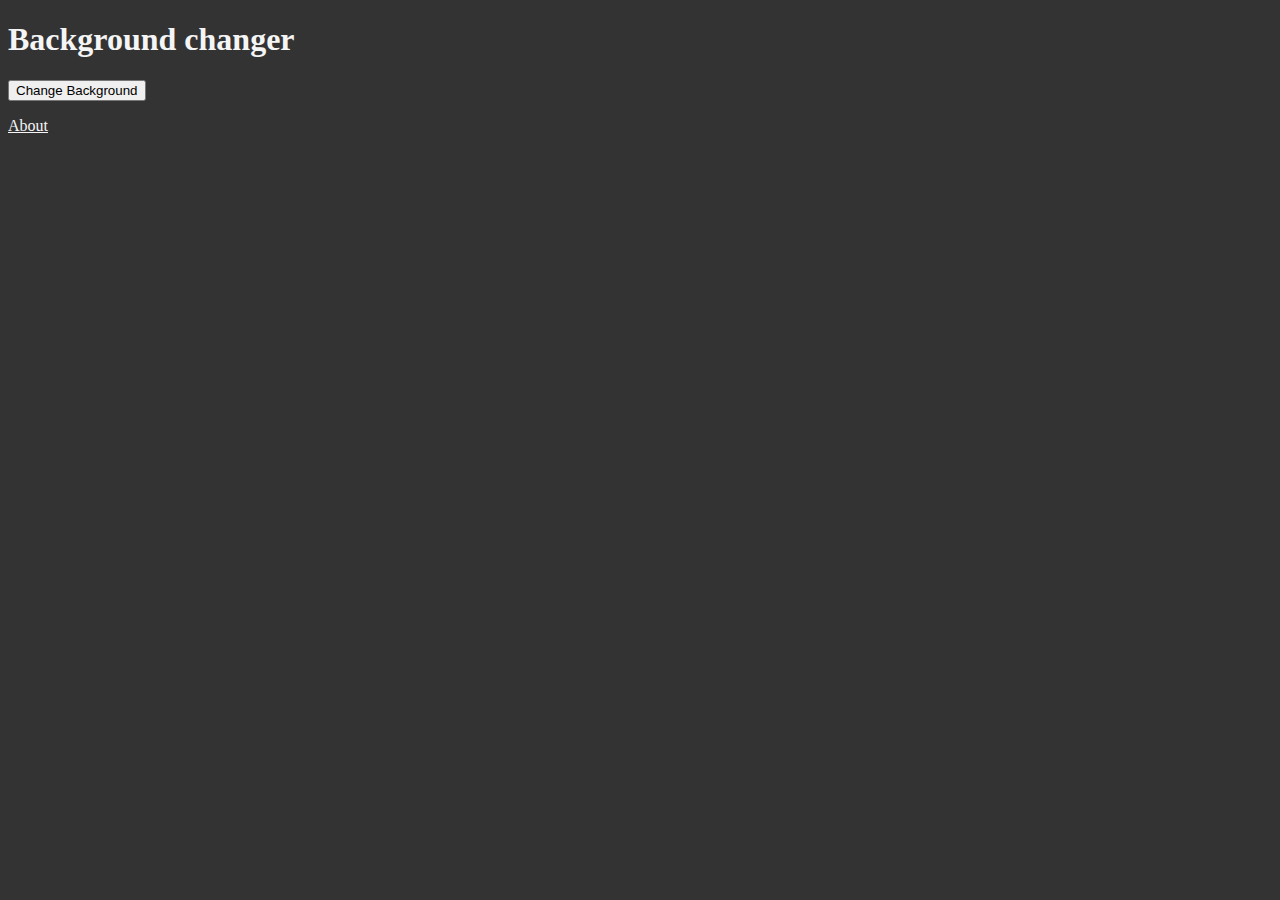
==== index.html @ b8a1cc75 "Add files via upload" ====
<!DOCTYPE html>
<html lang="en">
    <head>
        <meta charset="UTF-8">
        <title>Background changer</title>
        <link rel="stylesheet" href="styles.css">
    </head>
    <body>
        <h1>Background changer</h1>
        <button id="btn">Change Background</button>
        <script src="main.js"></script>
        <p>
            <a href="about.html">About</a>
        </p>
    </body>
</html>
---- styles.css ----
body {
    background-color: #333;
    color: #f5f5f5;
}

a {
    color: #f5f5f5;
}
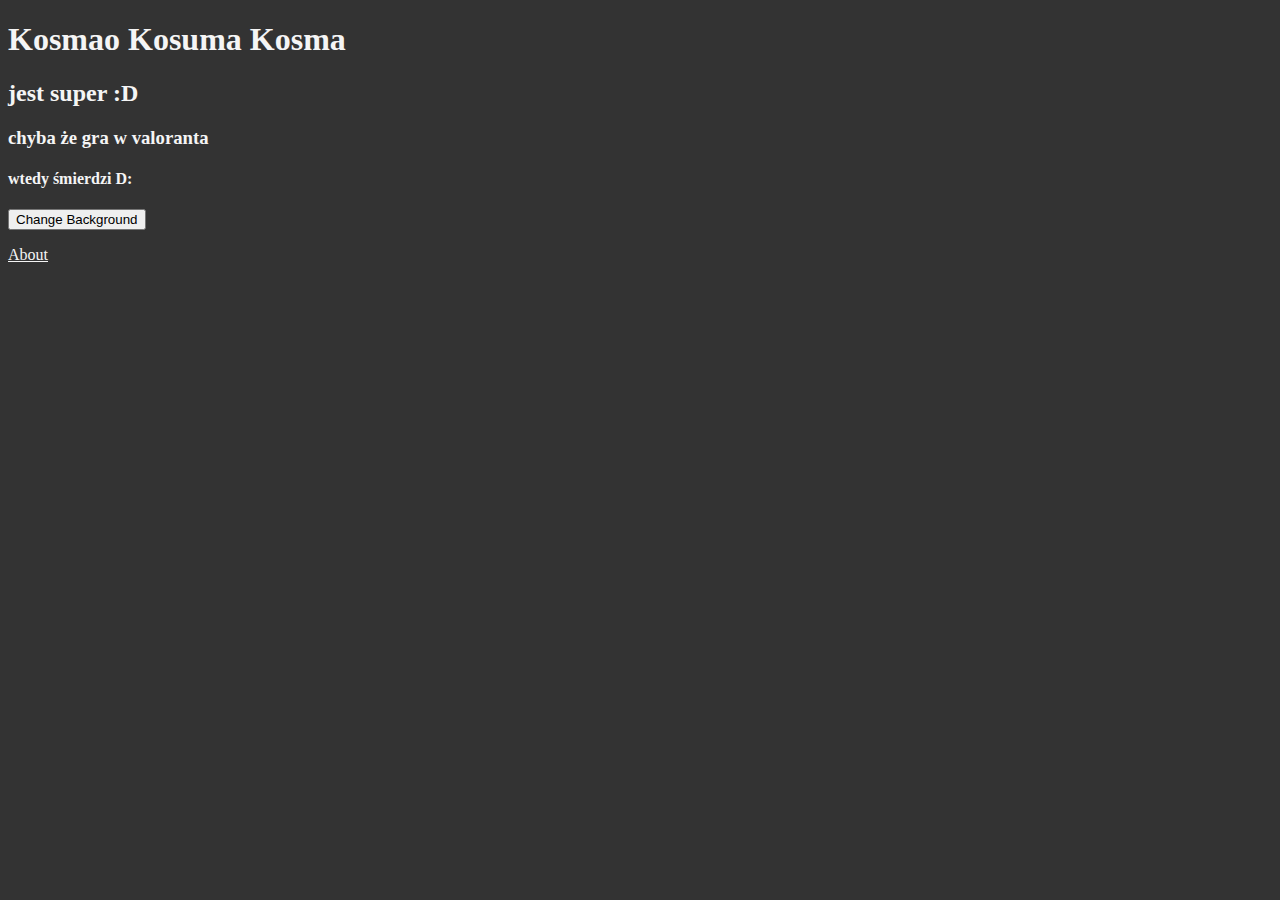
==== commit 0ea7eea4: "Update index.html" ====
--- a/index.html
+++ b/index.html
@@ -6,11 +6,14 @@
         <link rel="stylesheet" href="styles.css">
     </head>
     <body>
-        <h1>Background changer</h1>
+        <h1>Kosmao Kosuma Kosma</h1>
+        <h2>jest super :D</h2>
+        <h3>chyba że gra w valoranta</h3>
+        <h4>wtedy śmierdzi D:</h4>
         <button id="btn">Change Background</button>
         <script src="main.js"></script>
         <p>
             <a href="about.html">About</a>
         </p>
     </body>
-</html>+</html>
